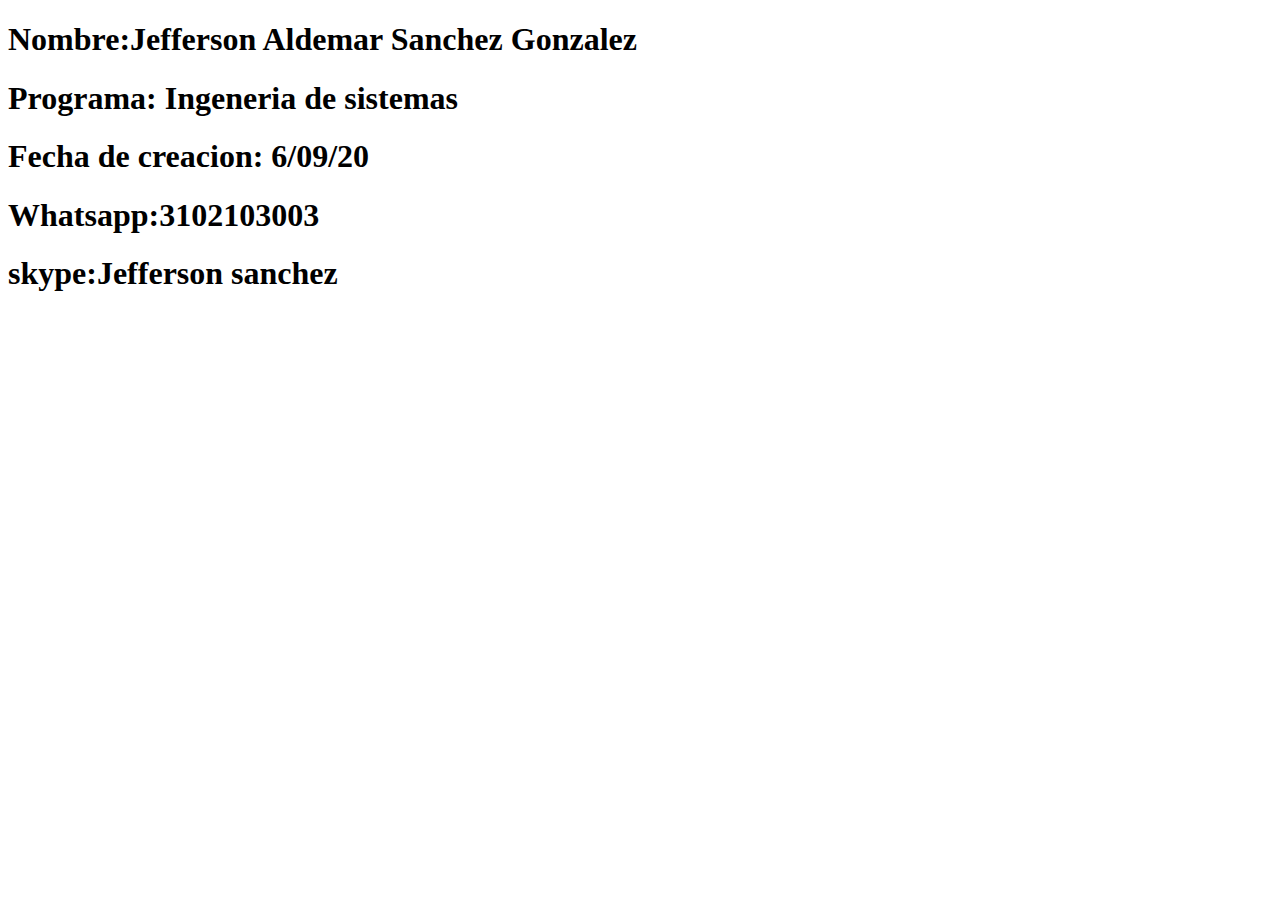
==== index.html @ 5040036d "fase1" ====
<!DOCTYPE html>
<html lang="en">
<head>
    <meta charset="UTF-8">
    <meta name="viewport" content="width=device-width, initial-scale=1.0">
    <title>Document</title>
</head>
<body>
    <h1>Nombre:Jefferson Aldemar Sanchez Gonzalez</h1>
    <h1>Programa: Ingeneria de sistemas  </h1>
    <h1>Fecha de creacion: 6/09/20 </h1>
    <h1>Whatsapp:3102103003 </h1>
    <h1>skype:Jefferson sanchez</h1>
    
</body>
</html>
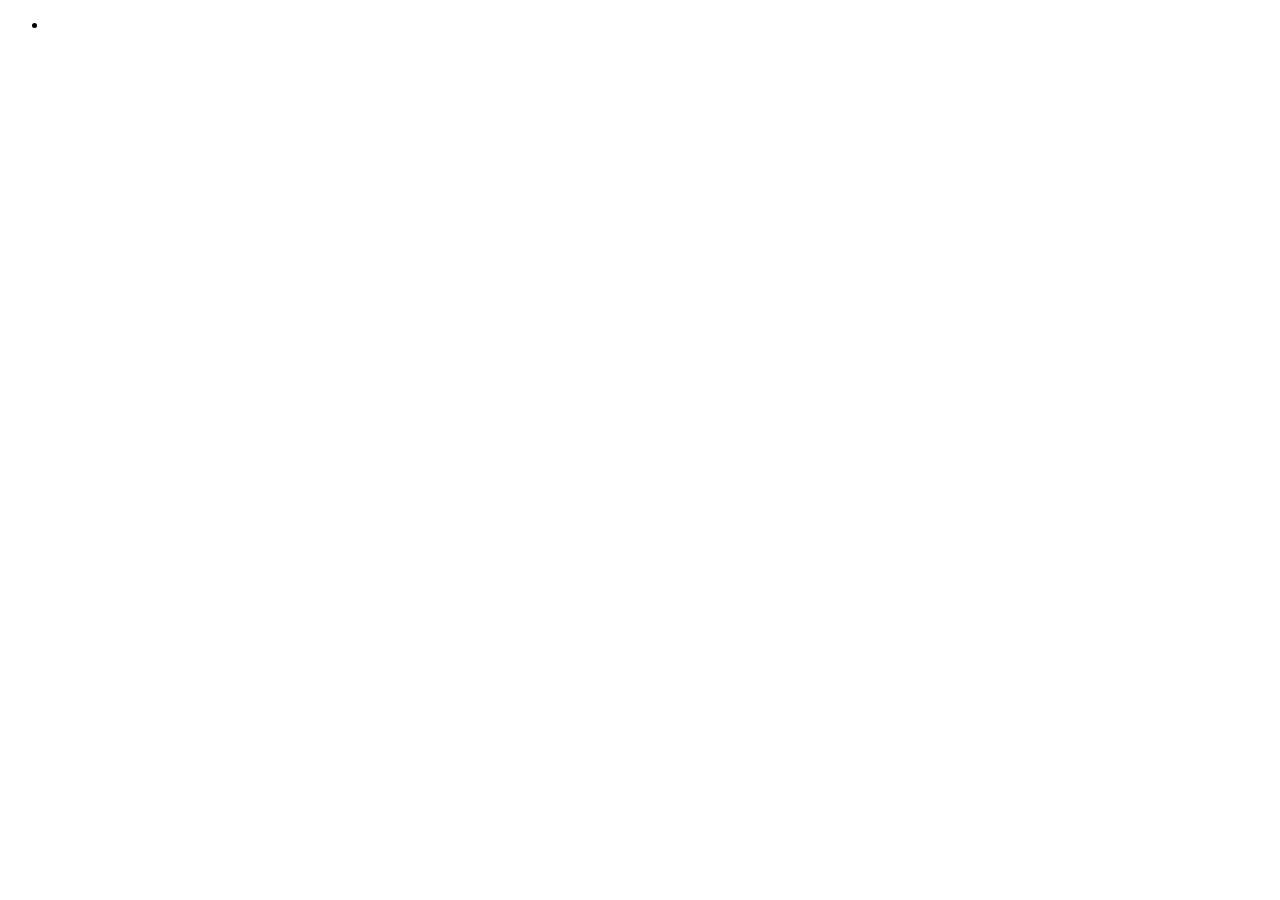
==== commit 325b01fc: "VFINALV" ====
--- a/index.html
+++ b/index.html
@@ -3,14 +3,13 @@
 <head>
     <meta charset="UTF-8">
     <meta name="viewport" content="width=device-width, initial-scale=1.0">
-    <title>Document</title>
+    <title>Ovi de diseños de sitios web</title>
 </head>
 <body>
-    <h1>Nombre:Jefferson Aldemar Sanchez Gonzalez</h1>
-    <h1>Programa: Ingeneria de sistemas  </h1>
-    <h1>Fecha de creacion: 6/09/20 </h1>
-    <h1>Whatsapp:3102103003 </h1>
-    <h1>skype:Jefferson sanchez</h1>
-    
+    <header>
+    <ul>
+        <li><a href="planing.html"></a></li>
+    </ul>
+</header>
 </body>
 </html>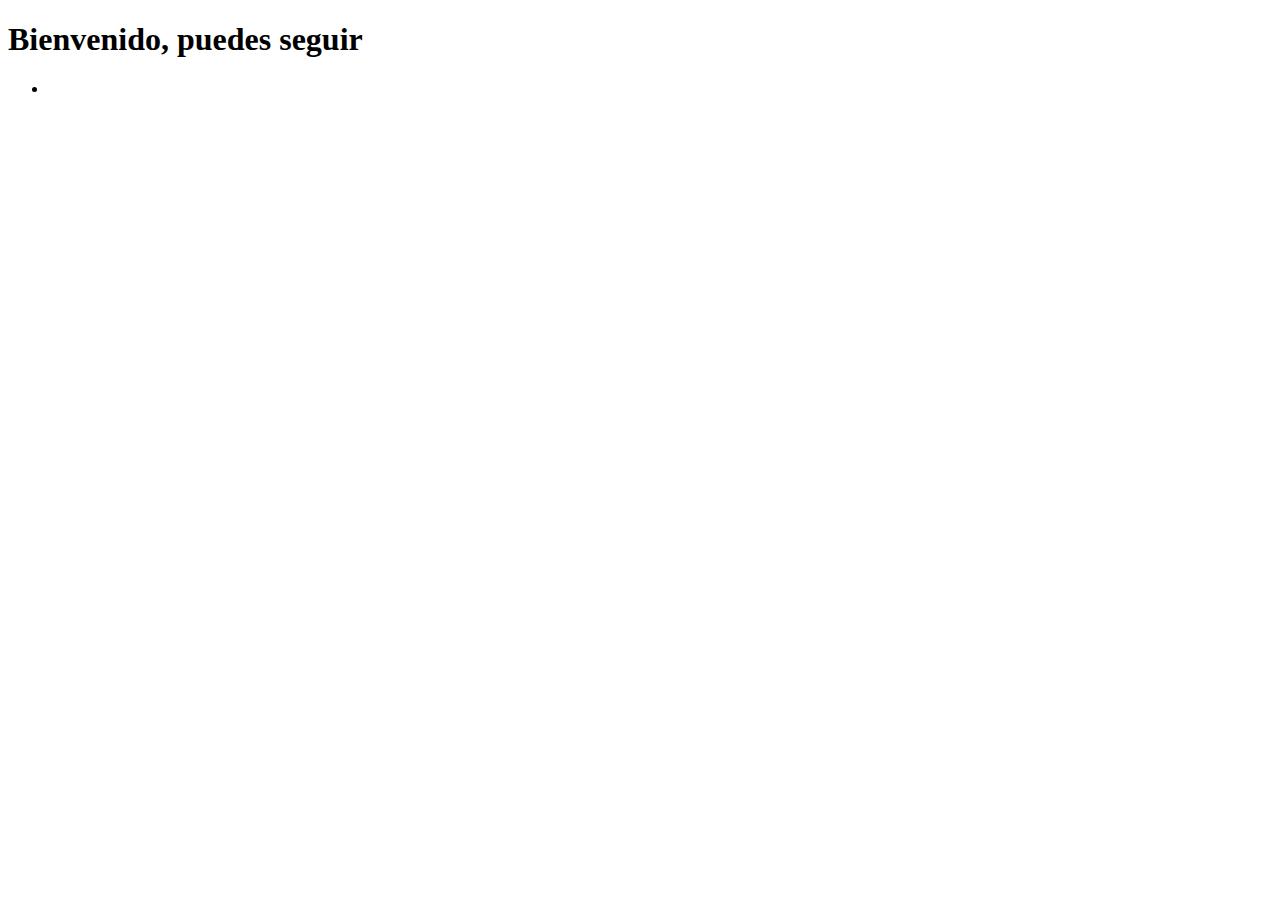
==== commit 06b656dc: "vfinalv1" ====
--- a/index.html
+++ b/index.html
@@ -5,11 +5,14 @@
     <meta name="viewport" content="width=device-width, initial-scale=1.0">
     <title>Ovi de diseños de sitios web</title>
 </head>
+<h1>Bienvenido, puedes seguir</h1>
 <body>
     <header>
-    <ul>
-        <li><a href="planing.html"></a></li>
-    </ul>
-</header>
+        <ul>
+            <li><a href="planing.html"></a></li>
+        </ul>
+    </header>
+
+
 </body>
 </html>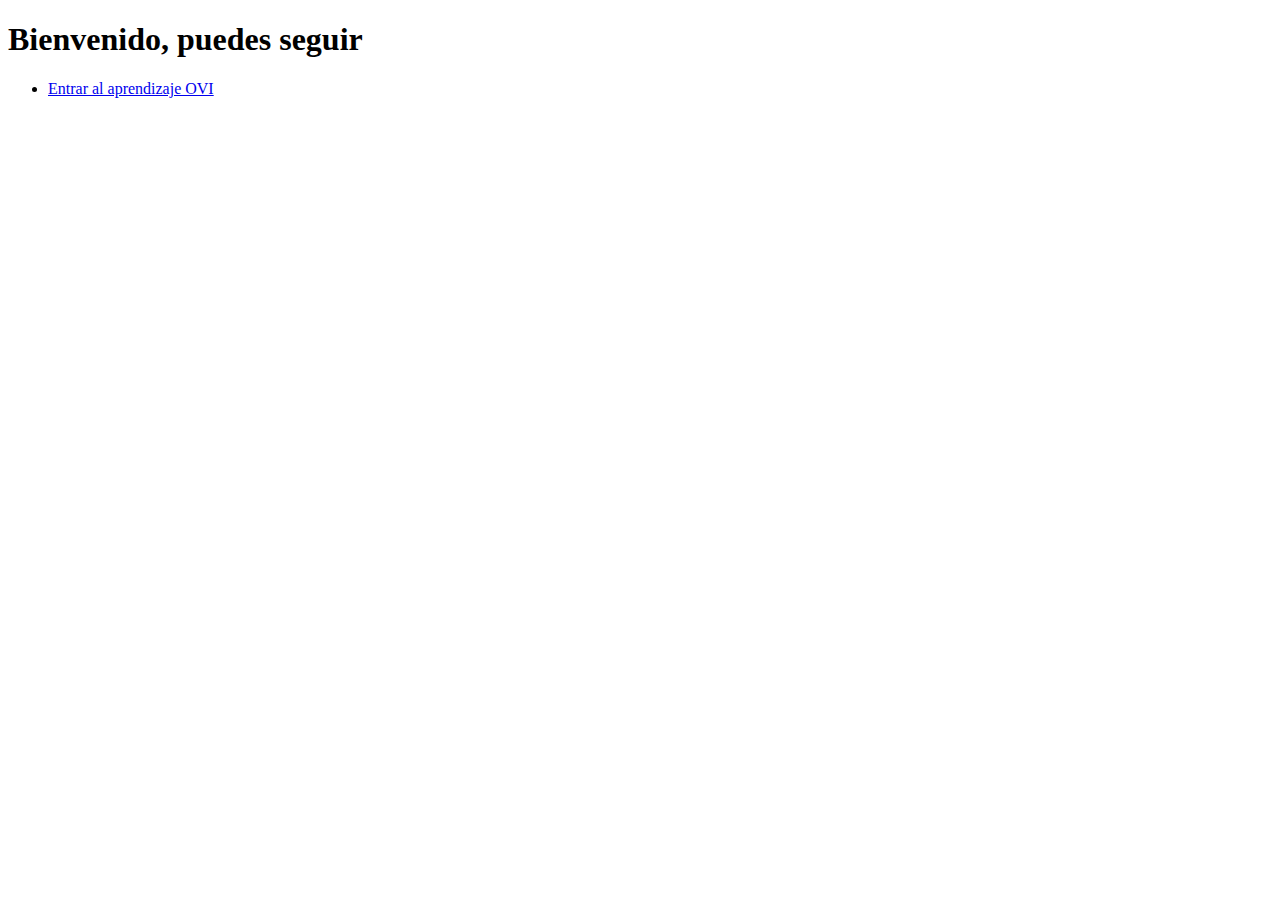
==== commit da6068cf: "FINAL" ====
--- a/index.html
+++ b/index.html
@@ -9,8 +9,8 @@
 <body>
     <header>
         <ul>
-            <li><a href="planing.html"></a></li>
-        </ul>
+      <li><a href="C:/Users/UIS/Documents/GitHub/DSW-JEFFERSONSANCHEZ/planing.html">Entrar al aprendizaje OVI</a></li>
+    </ul>
     </header>
 
 
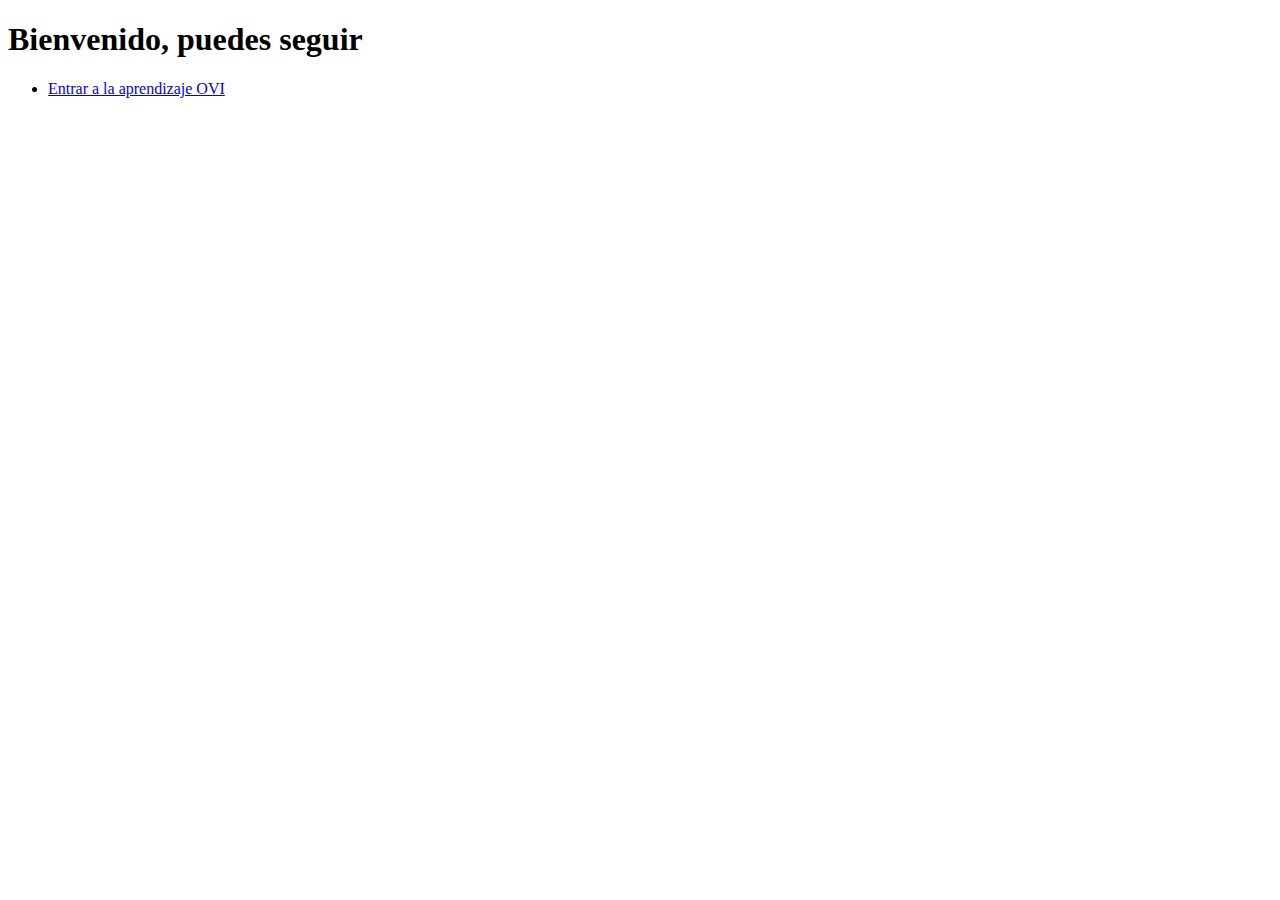
==== commit e07793dd: "Listo" ====
--- a/index.html
+++ b/index.html
@@ -9,7 +9,7 @@
 <body>
     <header>
         <ul>
-      <li><a href="C:/Users/UIS/Documents/GitHub/DSW-JEFFERSONSANCHEZ/planing.html">Entrar al aprendizaje OVI</a></li>
+      <li><a href="C:/Users/UIS/Documents/GitHub/DSW-JEFFERSONSANCHEZ/planing.html">Entrar a la aprendizaje OVI</a></li>
     </ul>
     </header>
 
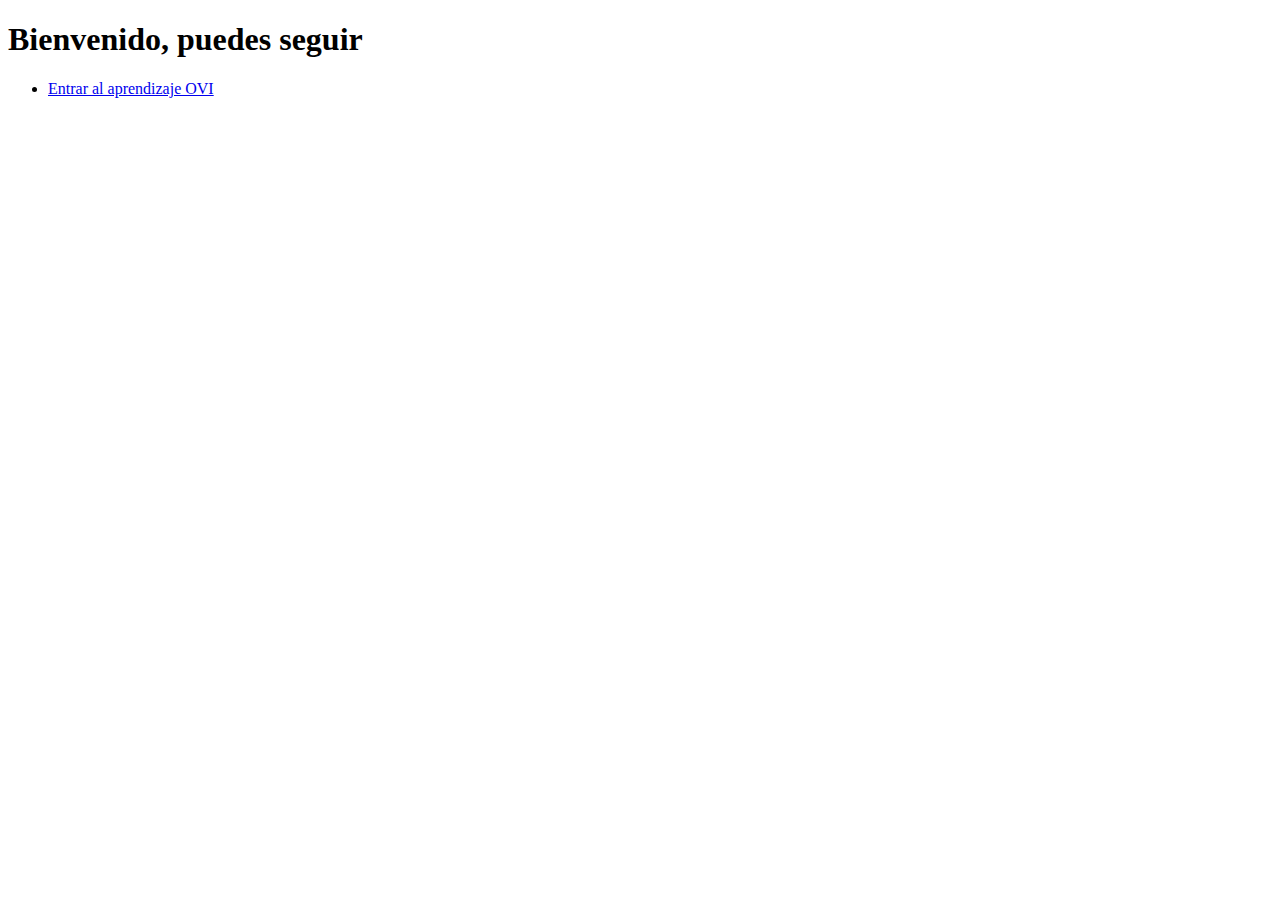
==== commit 56f9b811: "Update index.html" ====
--- a/index.html
+++ b/index.html
@@ -3,13 +3,13 @@
 <head>
     <meta charset="UTF-8">
     <meta name="viewport" content="width=device-width, initial-scale=1.0">
-    <title>Ovi de diseños de sitios web</title>
+    <title>OVI de diseños de sitios web</title>
 </head>
 <h1>Bienvenido, puedes seguir</h1>
 <body>
     <header>
         <ul>
-      <li><a href="C:/Users/UIS/Documents/GitHub/DSW-JEFFERSONSANCHEZ/planing.html">Entrar a la aprendizaje OVI</a></li>
+      <li><a href="planing.html">Entrar al aprendizaje OVI</a></li>
     </ul>
     </header>
 
